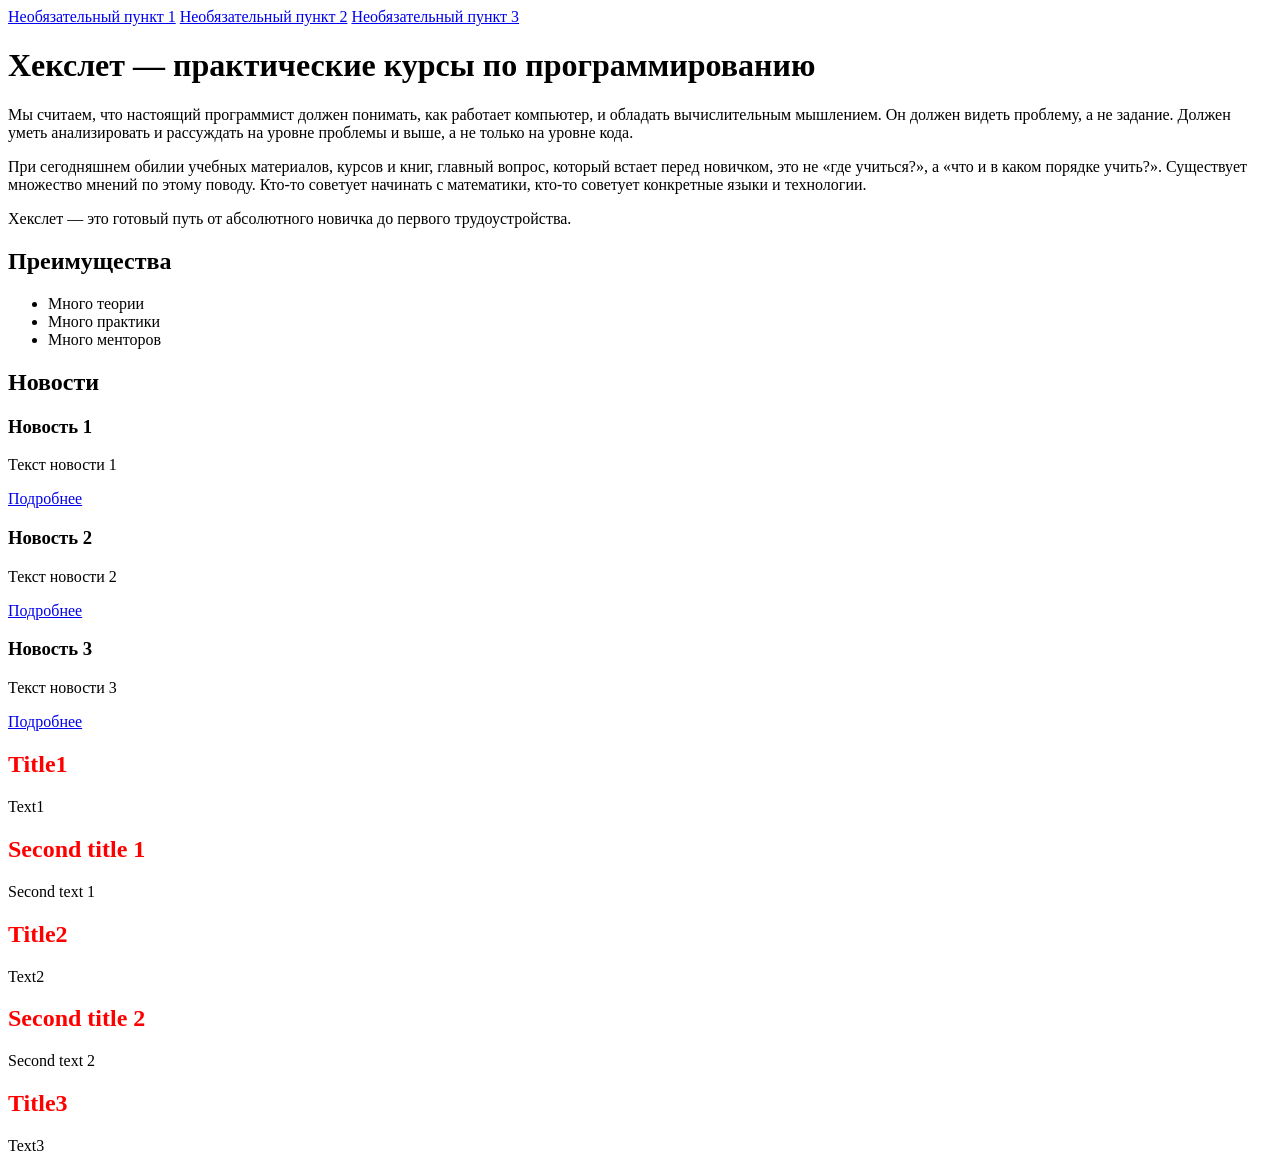
==== Index.html @ e767c642 "Add files via upload" ====
<!DOCTYPE html>
<html lang="ru">

<header>
<title>Заголовок</title>
<meta charset="utf-8">
<meta name="keywords" content="ключевые слова">
<meta name="description" content="Описание страницы">
<link rel="stylesheet" type="text/css" href="style.css" media="screen">
</header>

<body>

<aside>
  <div>
    <a href="#">Необязательный пункт 1</a>
    <a href="#">Необязательный пункт 2</a>
    <a href="#">Необязательный пункт 3</a>
  </div>
</aside>

<main>
  <h1>Хекслет — практические курсы по программированию</h1>

  <p>
    Мы считаем, что настоящий программист должен понимать, как работает
    компьютер, и обладать вычислительным мышлением. Он должен видеть проблему, а
    не задание. Должен уметь анализировать и рассуждать на уровне проблемы и
    выше, а не только на уровне кода.
  </p>
  <p>
    При сегодняшнем обилии учебных материалов, курсов и книг, главный вопрос,
    который встает перед новичком, это не «где учиться?», а «что и в каком
    порядке учить?». Существует множество мнений по этому поводу. Кто-то
    советует начинать с математики, кто-то советует конкретные языки и
    технологии.
  </p>
  <p>
    Хекслет — это готовый путь от абсолютного новичка до первого
    трудоустройства.
  </p>

  <section>
    <h2>Преимущества</h2>

    <ul>
      <li>Много теории</li>
      <li>Много практики</li>
      <li>Много менторов</li>
    </ul>
  </section>

  <section>
    <h2>Новости</h2>

    <article>
      <h3>Новость 1</h3>
      <p>Текст новости 1</p>
      <a href="#">Подробнее</a>
    </article>

    <article>
      <h3>Новость 2</h3>
      <p>Текст новости 2</p>
      <a href="#">Подробнее</a>
    </article>

    <article>
      <h3>Новость 3</h3>
      <p>Текст новости 3</p>
      <a href="#">Подробнее</a>
    </article>
  </section>
  
 <div class="news">
   <article>
   <h2>Title1</h2>
   <p>Text1</p>
		<section>
			<article>
				<h2>Second title 1</h2>
				<p>Second text 1</p> 
			</article>
		</section>	
   <article>
   <h2>Title2</h2>
   <p>Text2</p>
   		<section>
			<article>
				<h2>Second title 2</h2>
				<p>Second text 2</p> 
			</article>
		</section>
   </article>
  <article>
   <h2>Title3</h2>
   <p>Text3</p>
   </article>
   </div>
</main>
</body>
</html>
---- style.css ----
.text-black
{
color:black;
}
.text-blue
{
color:blue;
}
.text-red
{
color:red;
}

.news article h2 {
color:red;
}

.news > article > h2 {

color^blue;

}
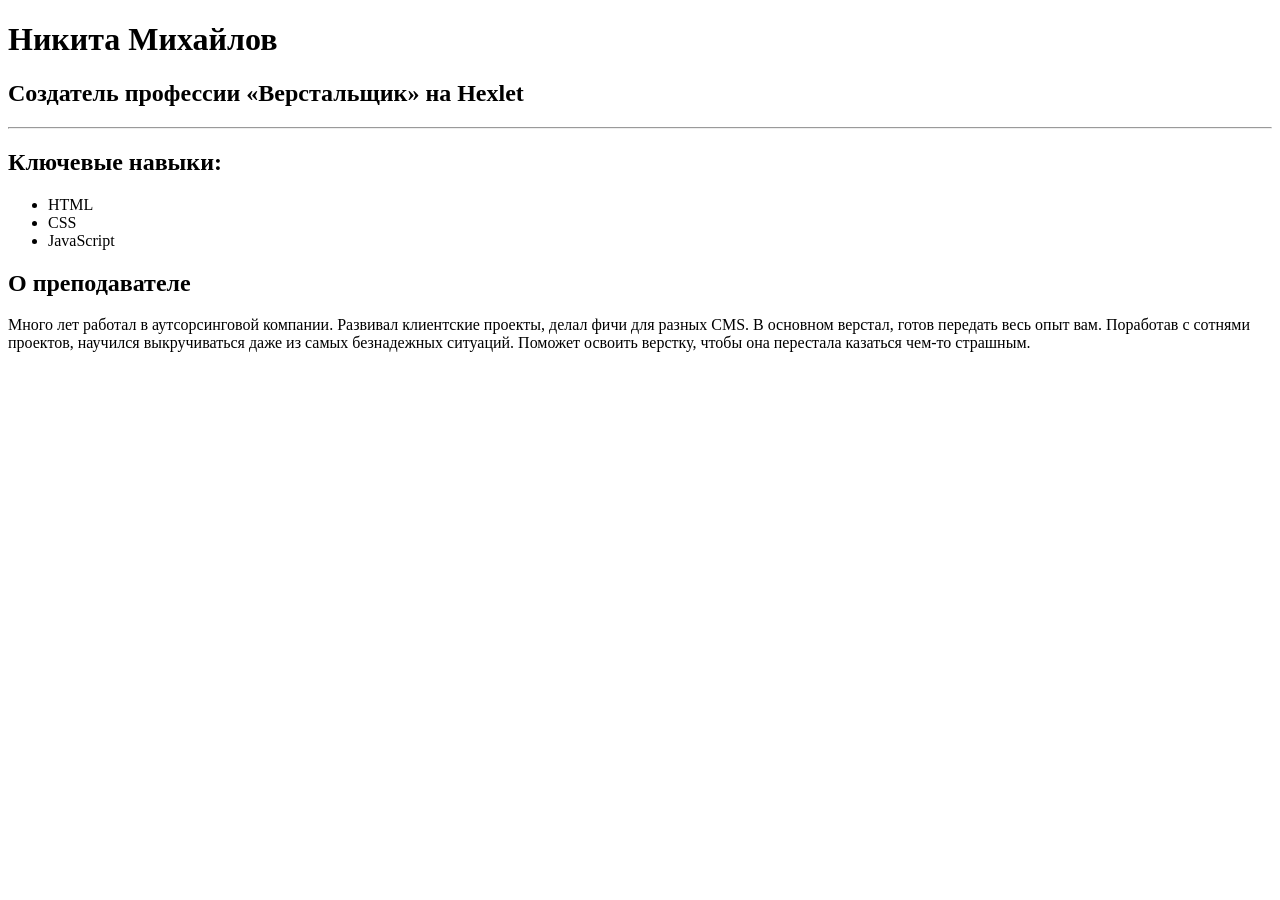
==== commit f9a053ec: "Update Index.html" ====
--- a/Index.html
+++ b/Index.html
@@ -11,92 +11,31 @@
 
 <body>
 
-<aside>
-  <div>
-    <a href="#">Необязательный пункт 1</a>
-    <a href="#">Необязательный пункт 2</a>
-    <a href="#">Необязательный пункт 3</a>
-  </div>
-</aside>
+<main>
+  <h1>Никита Михайлов</h1>
+  <h2>Создатель профессии «Верстальщик» на Hexlet</h2>
 
-<main>
-  <h1>Хекслет — практические курсы по программированию</h1>
-
-  <p>
-    Мы считаем, что настоящий программист должен понимать, как работает
-    компьютер, и обладать вычислительным мышлением. Он должен видеть проблему, а
-    не задание. Должен уметь анализировать и рассуждать на уровне проблемы и
-    выше, а не только на уровне кода.
-  </p>
-  <p>
-    При сегодняшнем обилии учебных материалов, курсов и книг, главный вопрос,
-    который встает перед новичком, это не «где учиться?», а «что и в каком
-    порядке учить?». Существует множество мнений по этому поводу. Кто-то
-    советует начинать с математики, кто-то советует конкретные языки и
-    технологии.
-  </p>
-  <p>
-    Хекслет — это готовый путь от абсолютного новичка до первого
-    трудоустройства.
-  </p>
+  <hr>
 
   <section>
-    <h2>Преимущества</h2>
-
+    <h2>Ключевые навыки:</h2>
     <ul>
-      <li>Много теории</li>
-      <li>Много практики</li>
-      <li>Много менторов</li>
+      <li>HTML</li>
+      <li>CSS</li>
+      <li>JavaScript</li>
     </ul>
   </section>
 
   <section>
-    <h2>Новости</h2>
-
-    <article>
-      <h3>Новость 1</h3>
-      <p>Текст новости 1</p>
-      <a href="#">Подробнее</a>
-    </article>
-
-    <article>
-      <h3>Новость 2</h3>
-      <p>Текст новости 2</p>
-      <a href="#">Подробнее</a>
-    </article>
-
-    <article>
-      <h3>Новость 3</h3>
-      <p>Текст новости 3</p>
-      <a href="#">Подробнее</a>
-    </article>
+    <h2>О преподавателе</h2>
+    <p>
+      Много лет работал в аутсорсинговой компании. Развивал клиентские проекты,
+      делал фичи для разных CMS. В основном верстал, готов передать весь опыт
+      вам. Поработав с сотнями проектов, научился выкручиваться даже из самых
+      безнадежных ситуаций. Поможет освоить верстку, чтобы она перестала
+      казаться чем-то страшным.
+    </p>
   </section>
-  
- <div class="news">
-   <article>
-   <h2>Title1</h2>
-   <p>Text1</p>
-		<section>
-			<article>
-				<h2>Second title 1</h2>
-				<p>Second text 1</p> 
-			</article>
-		</section>	
-   <article>
-   <h2>Title2</h2>
-   <p>Text2</p>
-   		<section>
-			<article>
-				<h2>Second title 2</h2>
-				<p>Second text 2</p> 
-			</article>
-		</section>
-   </article>
-  <article>
-   <h2>Title3</h2>
-   <p>Text3</p>
-   </article>
-   </div>
 </main>
 </body>
 </html>
